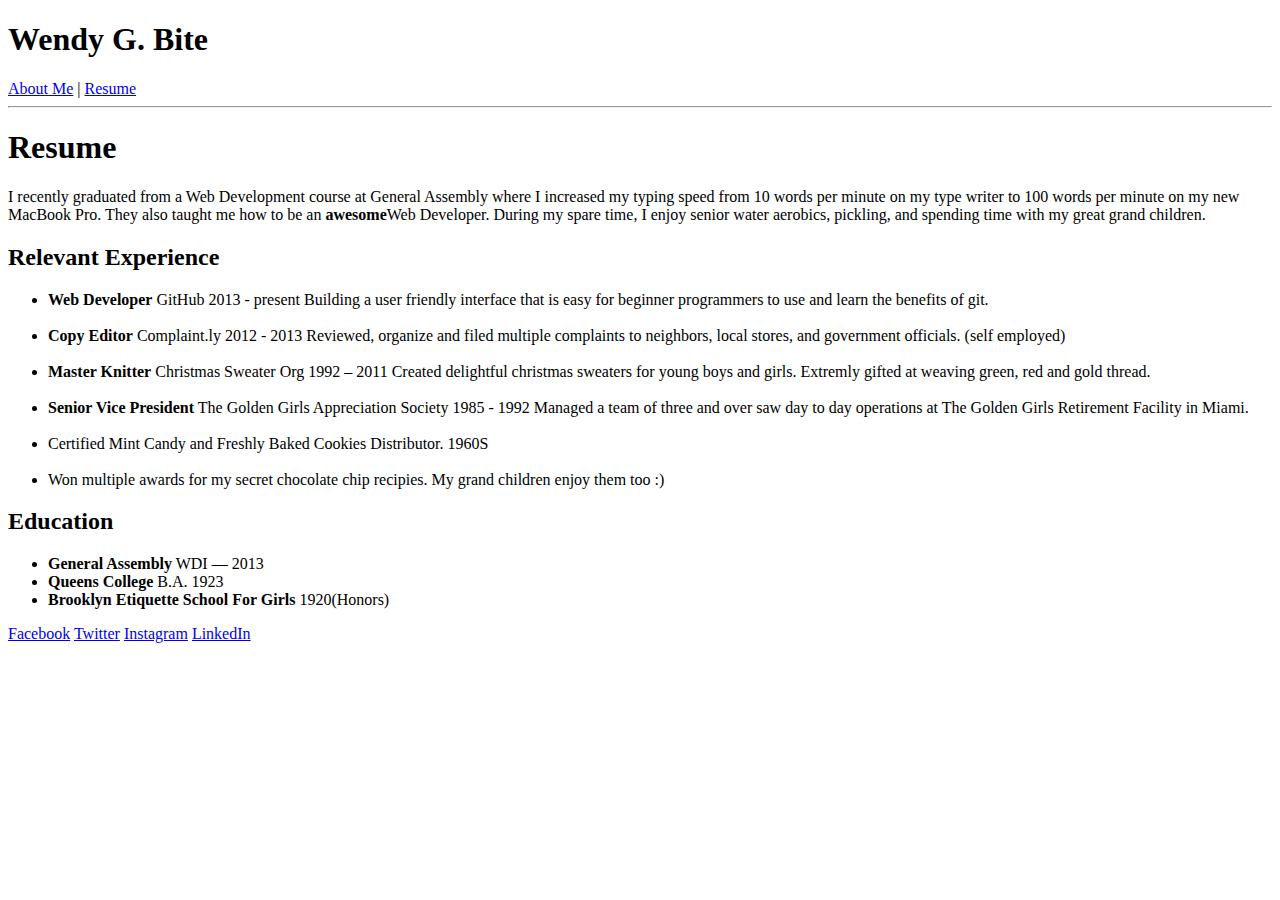
==== resume.html @ d0122d05 "Styled Index with CSS, added Resume" ====
<!doctype html>
<html>
	<head> 
		<title>RESUME PAGE</title>

	</head>
	<body>
		<header>
	 		<h1>Wendy G. Bite</h1>
	 		<nav>
	 			<a href="index.html">About Me</a> | 
	 			<a href="resume.html">Resume</a>
	 		</nav>
	 				<hr>
	 	</header>
			<h1>Resume</h1>
		<section>
			<article>
				I recently graduated from a Web Development course at General Assembly where I increased my typing speed from 10 words per minute on my type writer to 100 words per minute on my new MacBook Pro. They also taught me how to be an <strong>awesome</strong>Web Developer. During my spare time, I enjoy senior water aerobics, pickling, and spending time with my great grand children.
			</article>
			<article>
			<h2>Relevant Experience</h2>
				<ul>
					<li>
						<strong>Web Developer</strong> GitHub 2013 - present
						Building a user friendly interface that is easy for beginner programmers to use and learn the benefits of git.
					</li>
					<br>
					<li>
						<strong>Copy Editor</strong> Complaint.ly 2012 - 2013
						Reviewed, organize and filed multiple complaints to neighbors, local stores, and government officials. (self employed)
					</li>
					<br>
					<li>
						<strong>Master Knitter</strong> Christmas Sweater Org 1992 – 2011
						Created delightful christmas sweaters for young boys and girls. Extremly gifted at weaving green, red and gold thread.
					</li>
					<br>
					<li>
						<strong>Senior Vice President</strong> The Golden Girls Appreciation Society 1985 - 1992
						Managed a team of three and over saw day to day operations at The Golden Girls Retirement Facility in Miami.
					</li>	
					<br>	
					<li>	
						Certified Mint Candy and Freshly Baked Cookies Distributor. 1960S
					</li>
					<br>
					<li>
					Won multiple awards for my secret chocolate chip recipies. My grand children enjoy them too :)
					</li>
				</ul>
			</article>
			<article>
				<h2>Education</h2>
				<ul>
					<li>
						<strong>General Assembly</strong> WDI — 2013
					</li>
					<li>
					<strong>Queens College</strong> B.A. 1923
					</li>
					<li>
					<strong> Brooklyn Etiquette School For Girls</strong> 1920(Honors)
					</li>
				</ul>
			</article>
		</section>
		<footer>
			<nav>
				<a href="#">Facebook</a>
				<a href="#">Twitter</a>
				<a href="#">Instagram</a>
				<a href="#">LinkedIn</a>
			</nav>
		</footer>
	</body>
</html>
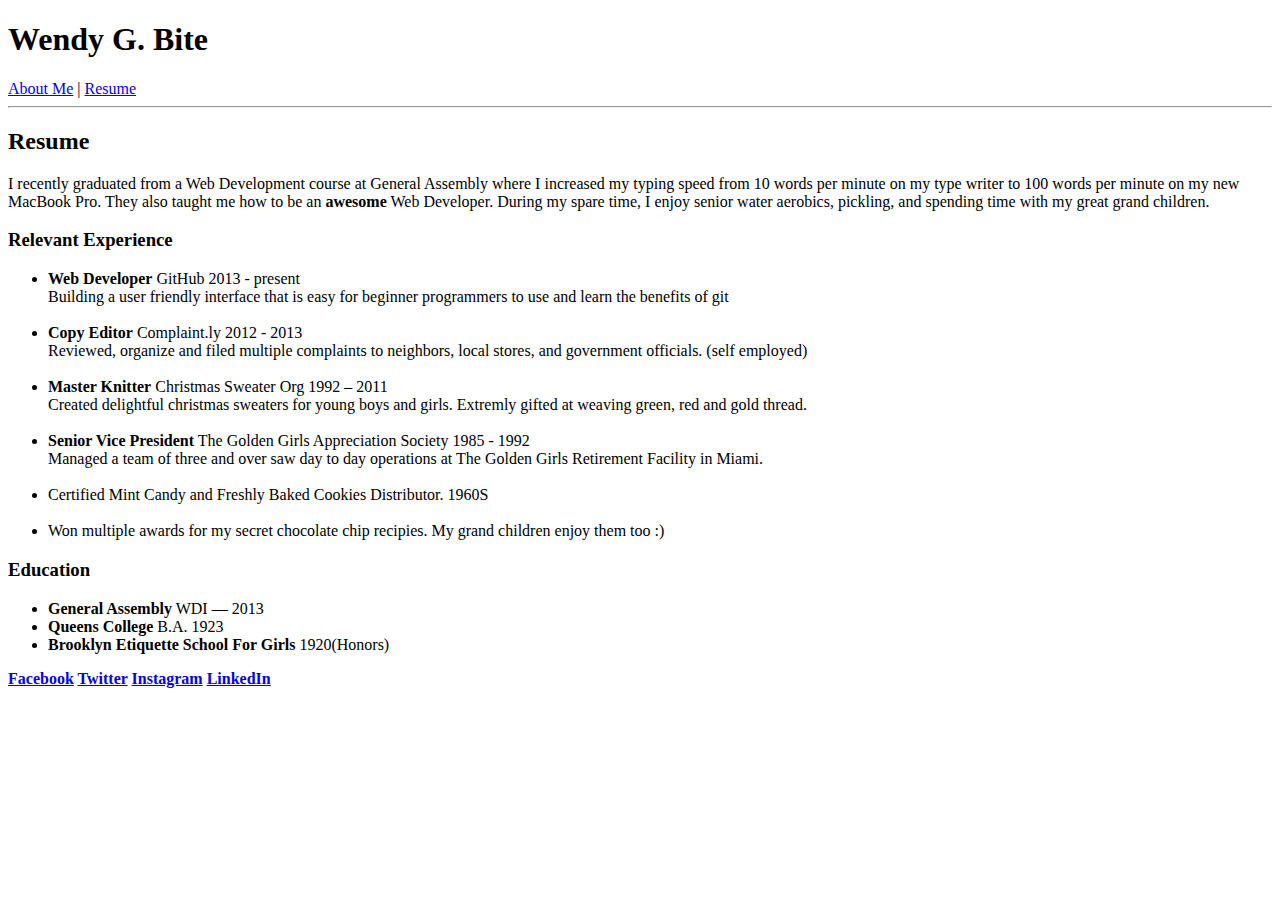
==== commit 05056436: "Updated Resume and About Page, revised list styles" ====
--- a/resume.html
+++ b/resume.html
@@ -2,42 +2,52 @@
 <html>
 	<head> 
 		<title>RESUME PAGE</title>
-
+		<link rel="stylesheet" href="styles/main.css">
 	</head>
 	<body>
 		<header>
-	 		<h1>Wendy G. Bite</h1>
+	 		<h1 class="pageheader">Wendy G. Bite</h1>
 	 		<nav>
-	 			<a href="index.html">About Me</a> | 
-	 			<a href="resume.html">Resume</a>
+	 			<a class="sans" href="index.html">About Me</a> | 
+	 			<a class="sans active" href="resume.html">Resume</a>
 	 		</nav>
 	 				<hr>
 	 	</header>
-			<h1>Resume</h1>
+			<h2 class="sans">Resume</h1>
 		<section>
 			<article>
-				I recently graduated from a Web Development course at General Assembly where I increased my typing speed from 10 words per minute on my type writer to 100 words per minute on my new MacBook Pro. They also taught me how to be an <strong>awesome</strong>Web Developer. During my spare time, I enjoy senior water aerobics, pickling, and spending time with my great grand children.
+				<p class=>
+					I recently graduated from a Web Development course at General Assembly where I increased my typing speed from 10 words per minute on my type writer to 100 words per minute on my new MacBook Pro. They also taught me how to be an <strong>awesome</strong> Web Developer. During my spare time, I enjoy senior water 	aerobics, pickling, and spending time with my great grand children.
+				</p>
 			</article>
 			<article>
-			<h2>Relevant Experience</h2>
-				<ul>
+			<h3 class="sans" >Relevant Experience</h2>
+				<ul >
 					<li>
-						<strong>Web Developer</strong> GitHub 2013 - present
-						Building a user friendly interface that is easy for beginner programmers to use and learn the benefits of git.
+						<span class="sans">
+						<strong>Web Developer</strong> GitHub</span><span class="graytext sans date"> 2013 - present </span><br>
+						<span> Building a user friendly interface that is easy for beginner programmers to use and learn the benefits of git
+						</span>
 					</li>
 					<br>
 					<li>
-						<strong>Copy Editor</strong> Complaint.ly 2012 - 2013
+						<span class="sans">
+						<strong>Copy Editor</strong> Complaint.ly</span>
+						<span class="graytext sans date">  2012 - 2013 </span> <br>
 						Reviewed, organize and filed multiple complaints to neighbors, local stores, and government officials. (self employed)
 					</li>
 					<br>
 					<li>
-						<strong>Master Knitter</strong> Christmas Sweater Org 1992 – 2011
+						<span class="sans"> <strong>Master Knitter</strong> Christmas Sweater Org </span>
+						<span class="graytext sans date"> 1992 – 2011 </span><br>
 						Created delightful christmas sweaters for young boys and girls. Extremly gifted at weaving green, red and gold thread.
 					</li>
 					<br>
 					<li>
-						<strong>Senior Vice President</strong> The Golden Girls Appreciation Society 1985 - 1992
+						<span class="sans">
+						<strong>Senior Vice President</strong> The Golden Girls Appreciation Society 
+						</span>
+						<span class="graytext sans date"> 1985 - 1992 </span><br>
 						Managed a team of three and over saw day to day operations at The Golden Girls Retirement Facility in Miami.
 					</li>	
 					<br>	
@@ -51,8 +61,8 @@
 				</ul>
 			</article>
 			<article>
-				<h2>Education</h2>
-				<ul>
+				<h3 class="sans">Education</h2>
+				<ul class="sans">
 					<li>
 						<strong>General Assembly</strong> WDI — 2013
 					</li>
@@ -67,10 +77,13 @@
 		</section>
 		<footer>
 			<nav>
+				<div class="sans">
+				<strong>
 				<a href="#">Facebook</a>
 				<a href="#">Twitter</a>
 				<a href="#">Instagram</a>
 				<a href="#">LinkedIn</a>
+				</strong>
 			</nav>
 		</footer>
 	</body>
